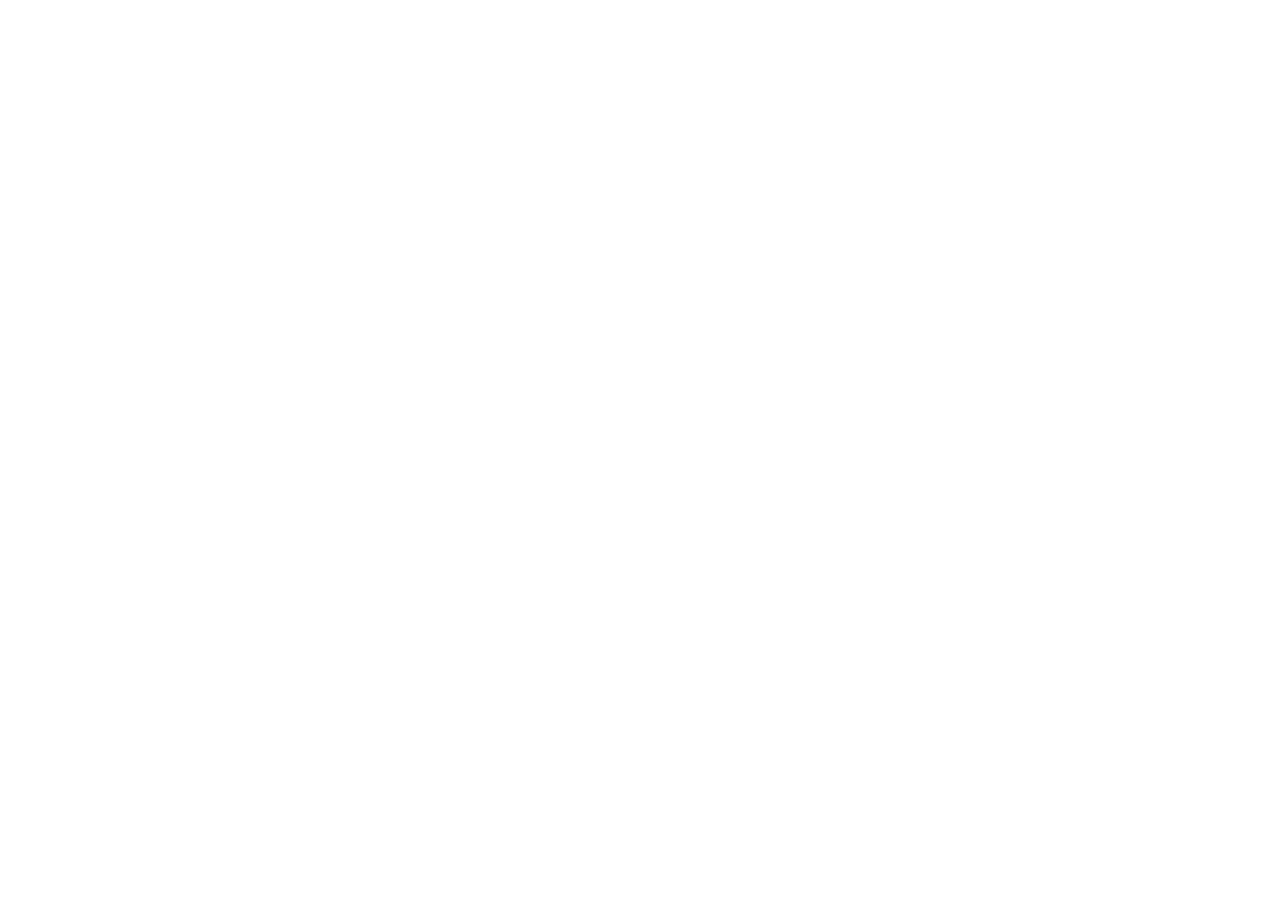
==== HW2/index.html @ 580726bb "add HW2" ====
<!DOCTYPE html>
<html lang="en">
<head>
  <meta charset="UTF-8">
  <meta name="viewport" content="width=device-width, initial-scale=1.0">
  <title>Document</title>
  <script src="1.js" defer></script>
  <script src="2.js" defer></script>
</head>
<body>
  
</body>
</html>
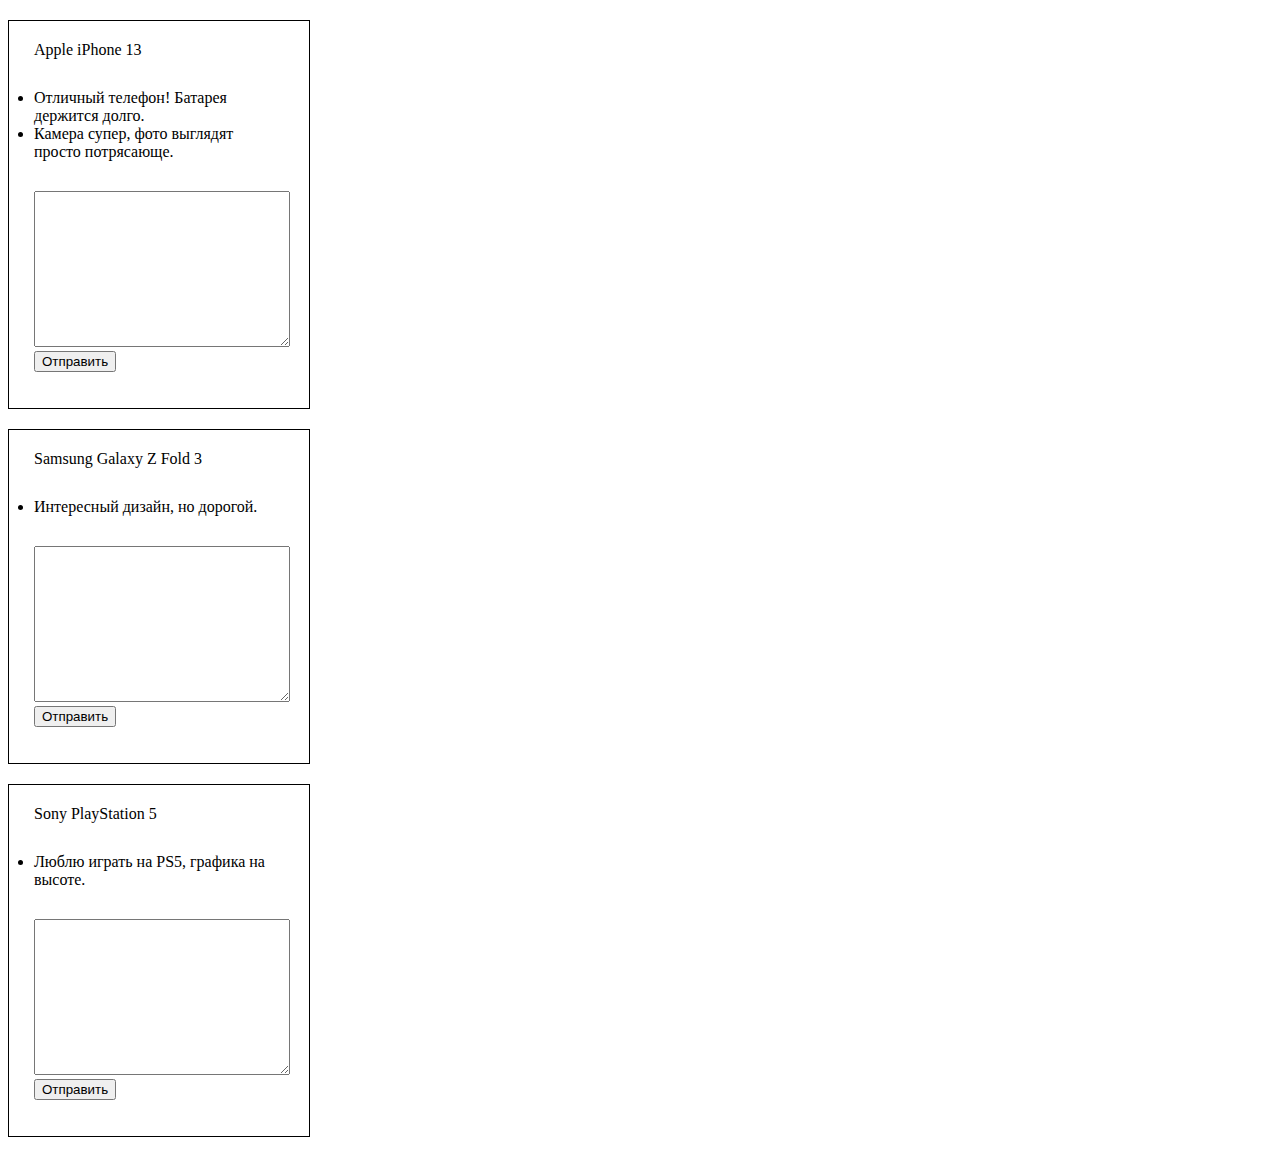
==== commit c296e863: "add 2" ====
--- a/HW2/index.html
+++ b/HW2/index.html
@@ -4,7 +4,8 @@
   <meta charset="UTF-8">
   <meta name="viewport" content="width=device-width, initial-scale=1.0">
   <title>Document</title>
-  <script src="1.js" defer></script>
+  <link rel="stylesheet" href="style.css">
+  <!-- <script src="1.js" defer></script> -->
   <script src="2.js" defer></script>
 </head>
 <body>
--- a/HW2/style.css
+++ b/HW2/style.css
@@ -0,0 +1,33 @@
+#container {
+    border: 1px solid black;
+    width: 300px;
+    margin: 20px 0;
+}
+h2, h3  {
+    text-align: center;
+}
+#product {
+    
+    padding: 10px;
+    width: 250px;
+    margin: 10px 0;
+    margin-left: 15px;
+}
+#reviews {
+    
+    width: 250px;
+    padding: 10px;
+    margin: 10px 0;
+    margin-left: 15px;
+}
+#inputText {
+    
+    width: 250px;
+    padding: 10px;
+    margin: 10px 0;
+    margin-left: 15px;
+}
+#inputText textarea {
+    height: 150px;
+    width: 250px;
+}